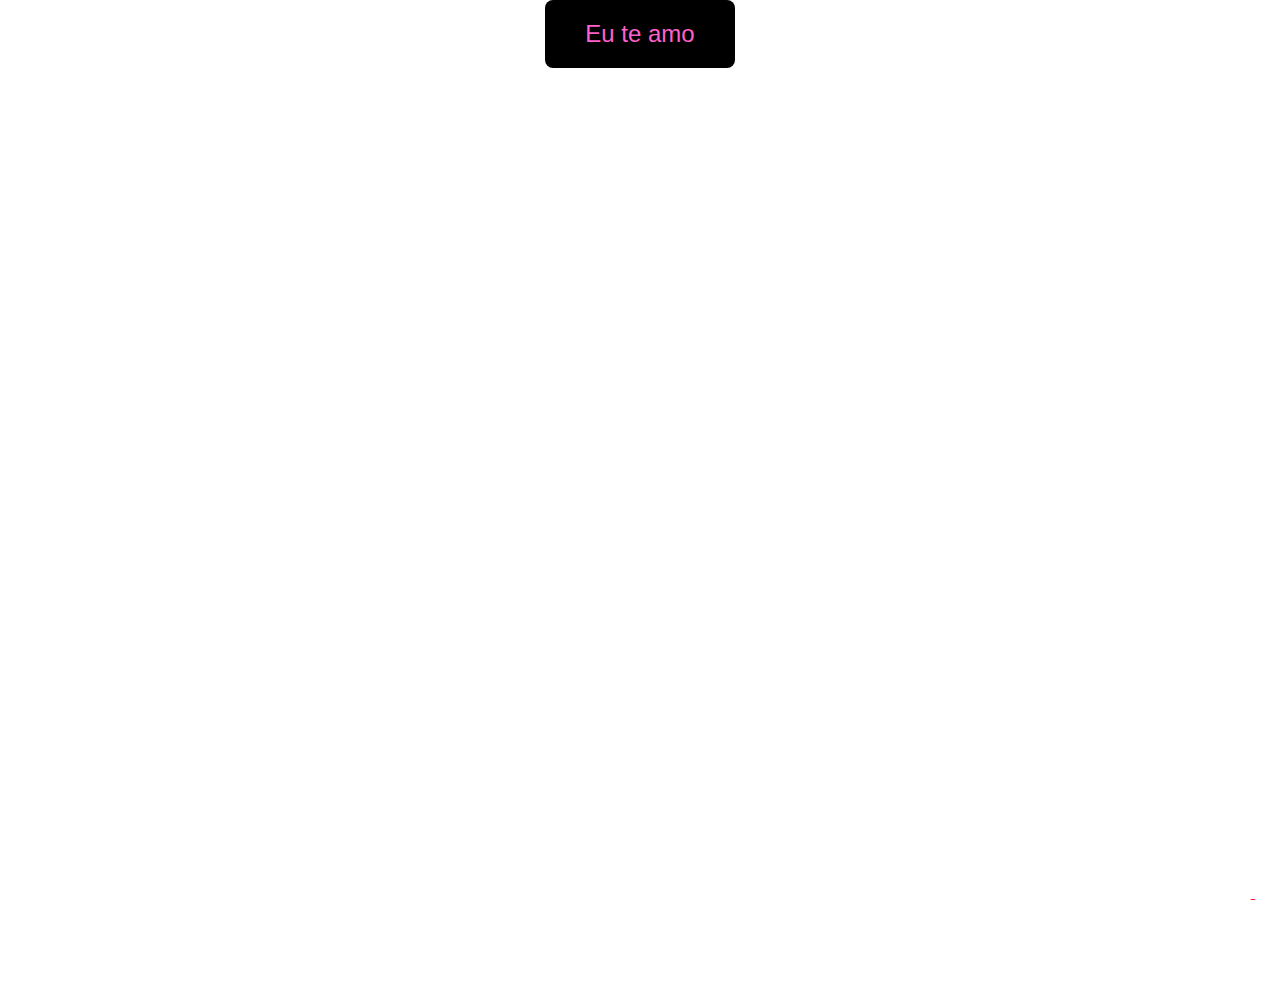
==== index.html @ c23c3f8b "avc" ====
<!DOCTYPE html>
<html lang="pt-br">
<head>
    <meta charset="UTF-8">
    <meta name="viewport" content="width=device-width, initial-scale=1.0">
    <title>Oioicoisa lindaa</title>
    <style>
        /* Esconde a imagem inicialmente */
        #image {
            display: none;
            width: auto; /* Largura automática */
            height: 50vh; /* A altura será 50% da altura da tela */
            object-fit: contain; /* Garante que a imagem se ajuste à altura sem distorcer */
            position: absolute;
            top: 50%;
            left: 50%;
            transform: translate(-50%, -50%); /* Centraliza a imagem */
        }
        body {
            font-family: Arial, sans-serif;
            text-align: center;
            padding: 50px;
        }

        button {
            padding: 20px 40px; /* Aumenta o tamanho do botão */
            font-size: 1.5rem; /* Aumenta o tamanho do texto do botão */
            cursor: pointer;
            margin-bottom: 20px; /* Espaço entre o botão e a imagem */
            background-color: #000000; /* Cor de fundo do botão */
            color: rgb(255, 97, 202); /* Cor do texto do botão */
            border: none; /* Remove bordas */
            border-radius: 8px; /* Arredonda os cantos do botão */
            transition: background-color 0.3s; /* Adiciona efeito de transição */
        }
    </style>
</head>
<body>

    <button id="showButton">Eu te amo</button>
    <img id="image" src="https://raw.githubusercontent.com/Blurayyl/Pelo-amor-de-deus-vai/bff3ff62658f4dfa296e5a083a5fe7a4713a3b3e/A.png" alt="Imagem">

    <script>
        // Adiciona um evento de clique ao botão
        document.getElementById('showButton').addEventListener('click', function() {
            var image = document.getElementById('image');
            image.style.display = 'block'; // Exibe a imagem ao clicar no botão
        });
     

    
        // Referência à imagem e ao botão
        const image = document.getElementById('image');
        const toggleButton = document.getElementById('toggleButton');

        // Alterna a visibilidade da imagem ao clicar no botão
        toggleButton.addEventListener('click', function() {
            if (image.style.display === '' || image.style.display === 'block') {
                image.style.display = 'none'; // Esconde a imagem
            } else {
                image.style.display = 'block'; // Mostra a imagem
            }
        });
    

    // Alterna a visibilidade da imagem ao clicar no botão
    toggleButton.addEventListener('click', function() {
        if (image.style.display === 'none') {
            image.style.display = 'block'; // Mostra a imagem
        } else {
            image.style.display = 'none'; // Esconde a imagem
        }
    });
</script>

</body>
</head>
</body>

<style>
    body, html {
        margin: 0;
        padding: 0;
        height: 100%;
        overflow: hidden;
        background-image: url('https://raw.githubusercontent.com/Blurayyl/Pelo-amor-de-deus-vai/45ffe14462565baa6cf09d66f04dcb7735d5ac31/0bd1cdaf288c156090cdb895e19de2db.jpg');
        background-size: cover; /* Garante que a imagem cubra toda a tela */
        background-position: center; /* Garante que a imagem esteja centralizada */
    }
</style>
</head>
<body>
<canvas id="fireworks"></canvas>

<script>
const canvas = document.getElementById("fireworks");
const ctx = canvas.getContext("2d");

// Ajuste do tamanho do canvas
function resizeCanvas() {
    canvas.width = window.innerWidth;
    canvas.height = window.innerHeight;
}

// Inicializa o tamanho do canvas
resizeCanvas();

// Atualiza o tamanho do canvas ao redimensionar a janela
window.addEventListener('resize', resizeCanvas);

// Função para gerar uma cor aleatória e vibrante
function getRandomColor() {
    const hue = Math.random() * 360;
    const saturation = 100;
    const lightness = 50;
    return `hsl(${hue}, ${saturation}%, ${lightness}%)`;
}

class Particle {
    constructor(x, y, color) {
        this.x = x;
        this.y = y;
        this.color = color;
        this.size = Math.random() * 3 + 1;
        this.speedX = Math.random() * 6 - 3;
        this.speedY = Math.random() * 6 - 3;
    }

    update() {
        this.x += this.speedX;
        this.y += this.speedY;
        this.speedY += 0.05; // Gravidade
    }

    draw() {
        ctx.beginPath();
        ctx.arc(this.x, this.y, this.size, 0, Math.PI * 2);
        ctx.fillStyle = this.color;
        ctx.fill();
    }
}

class Firework {
    constructor(x, y) {
        this.x = x;
        this.y = y;
        this.particles = [];
        this.exploded = false;
        this.launchSpeed = Math.random() * 2 + 5;
        this.color = getRandomColor(); // Cor vibrante para o fogo de artifício
    }

    launch() {
        if (!this.exploded) {
            this.y -= this.launchSpeed;
            if (this.y <= window.innerHeight / 2) {
                this.explode();
            }
        }
    }

    explode() {
        this.exploded = true;
        const numParticles = 100;
        for (let i = 0; i < numParticles; i++) {
            this.particles.push(new Particle(this.x, this.y, getRandomColor())); // Partículas com cores vibrantes
        }
    }

    update() {
        if (!this.exploded) {
            this.launch();
        }
        this.particles.forEach(particle => {
            particle.update();
        });
    }

    draw() {
        if (!this.exploded) {
            ctx.beginPath();
            ctx.arc(this.x, this.y, 5, 0, Math.PI * 2);
            ctx.fillStyle = this.color;
            ctx.fill();
        } else {
            this.particles.forEach(particle => {
                particle.draw();
            });
        }
    }
}

const fireworks = [];

function createFirework() {
    const firework = new Firework(Math.random() * canvas.width, canvas.height);
    fireworks.push(firework);
}

function animate() {
    ctx.clearRect(0, 0, canvas.width, canvas.height);
    fireworks.forEach(firework => {
        firework.update();
        firework.draw();
    });

    requestAnimationFrame(animate);
}

setInterval(createFirework, 500); // Criar um novo fogo de artifício a cada 500ms
animate();
</script>
</body>
</html>
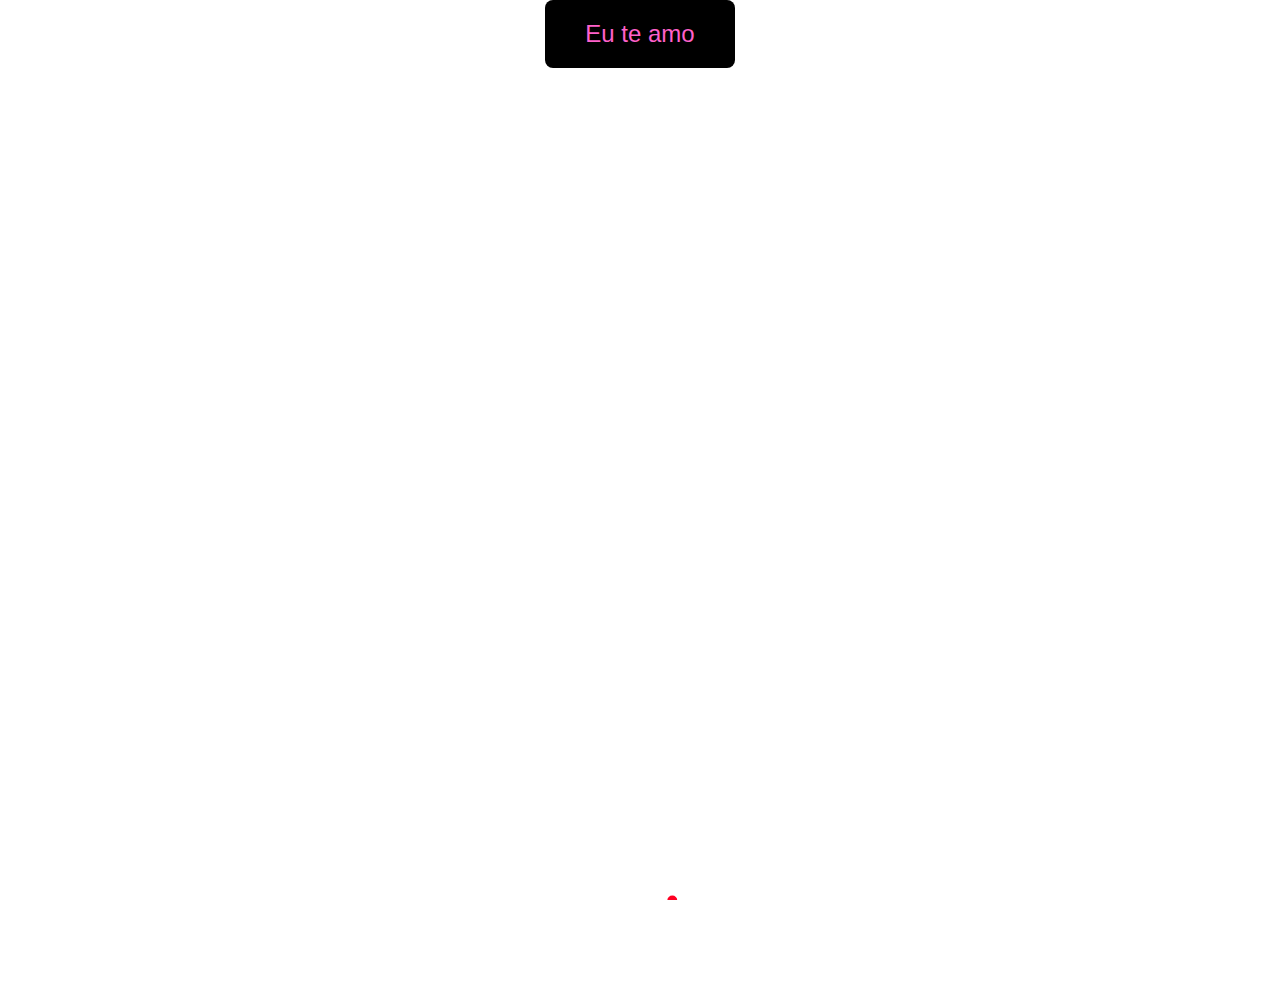
==== commit 270cbd1e: "kakakakka" ====
--- a/index.html
+++ b/index.html
@@ -63,14 +63,6 @@
         });
     
 
-    // Alterna a visibilidade da imagem ao clicar no botão
-    toggleButton.addEventListener('click', function() {
-        if (image.style.display === 'none') {
-            image.style.display = 'block'; // Mostra a imagem
-        } else {
-            image.style.display = 'none'; // Esconde a imagem
-        }
-    });
 </script>
 
 </body>
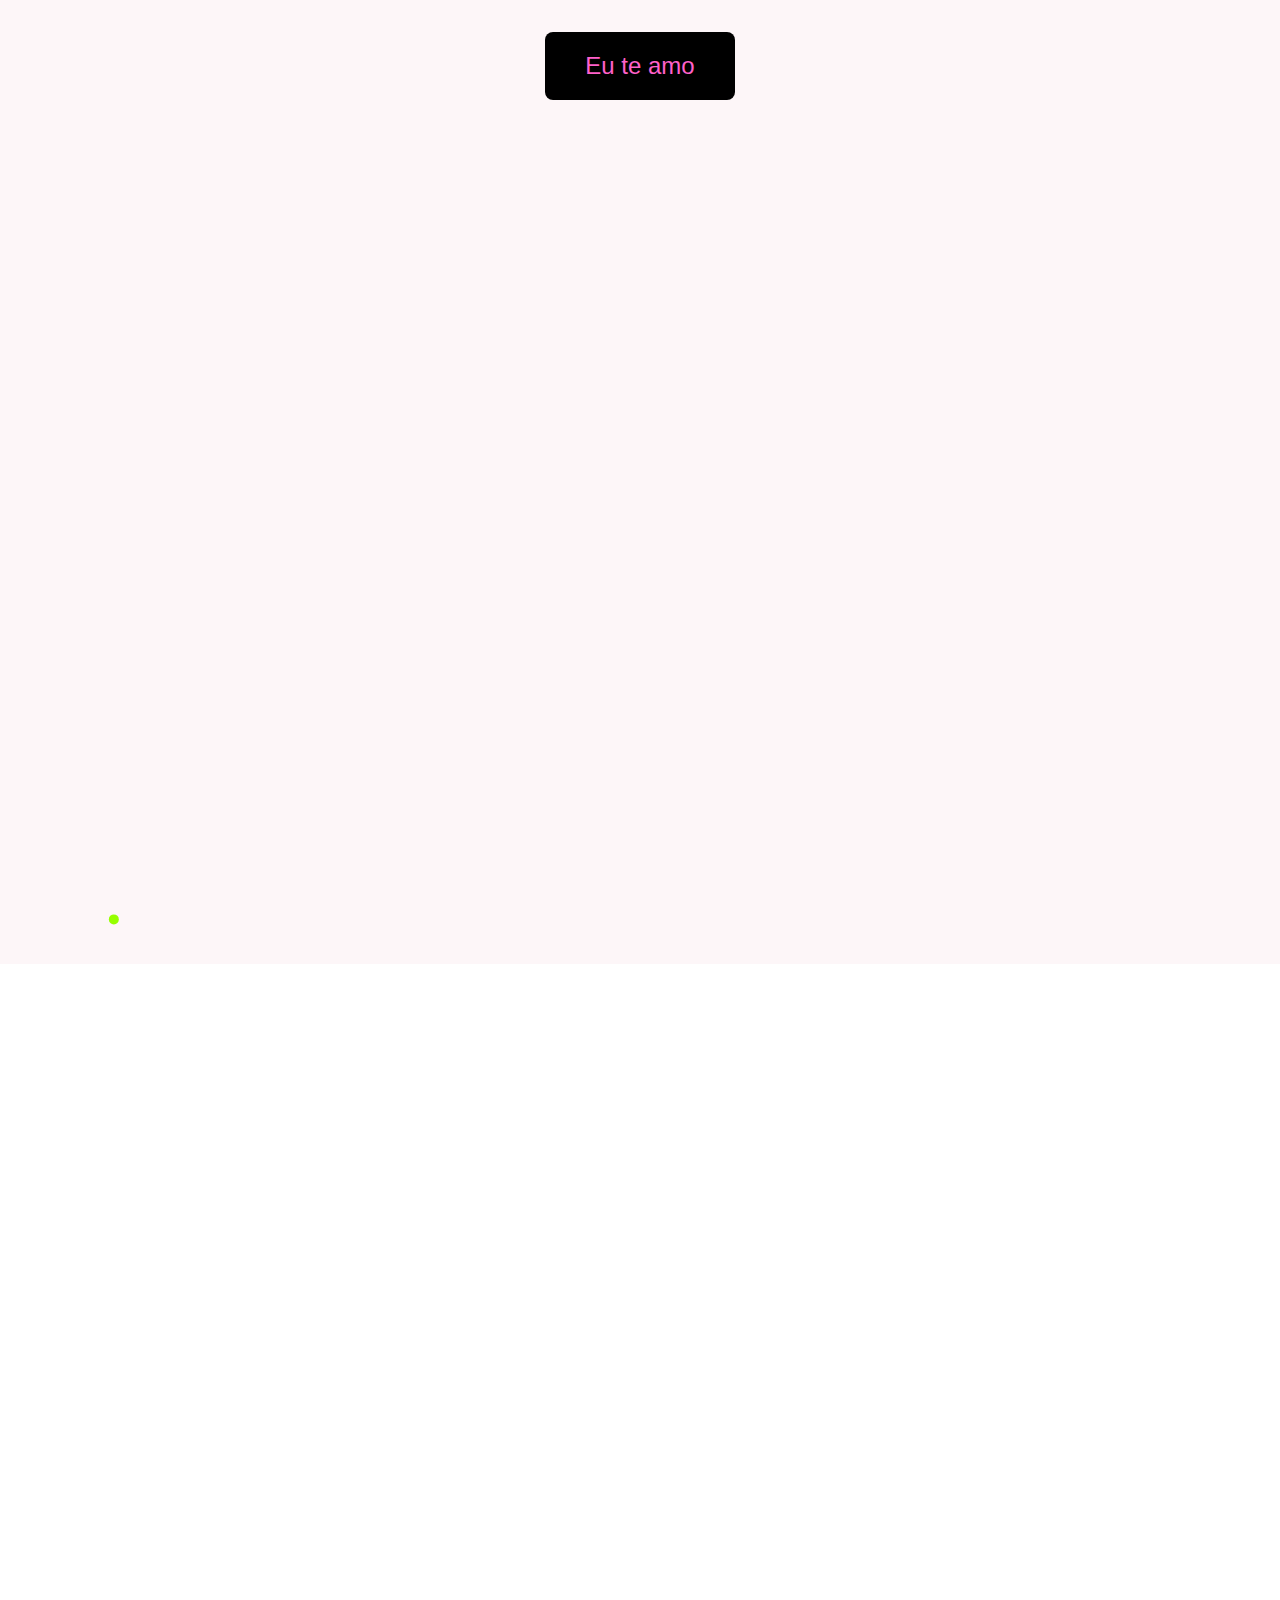
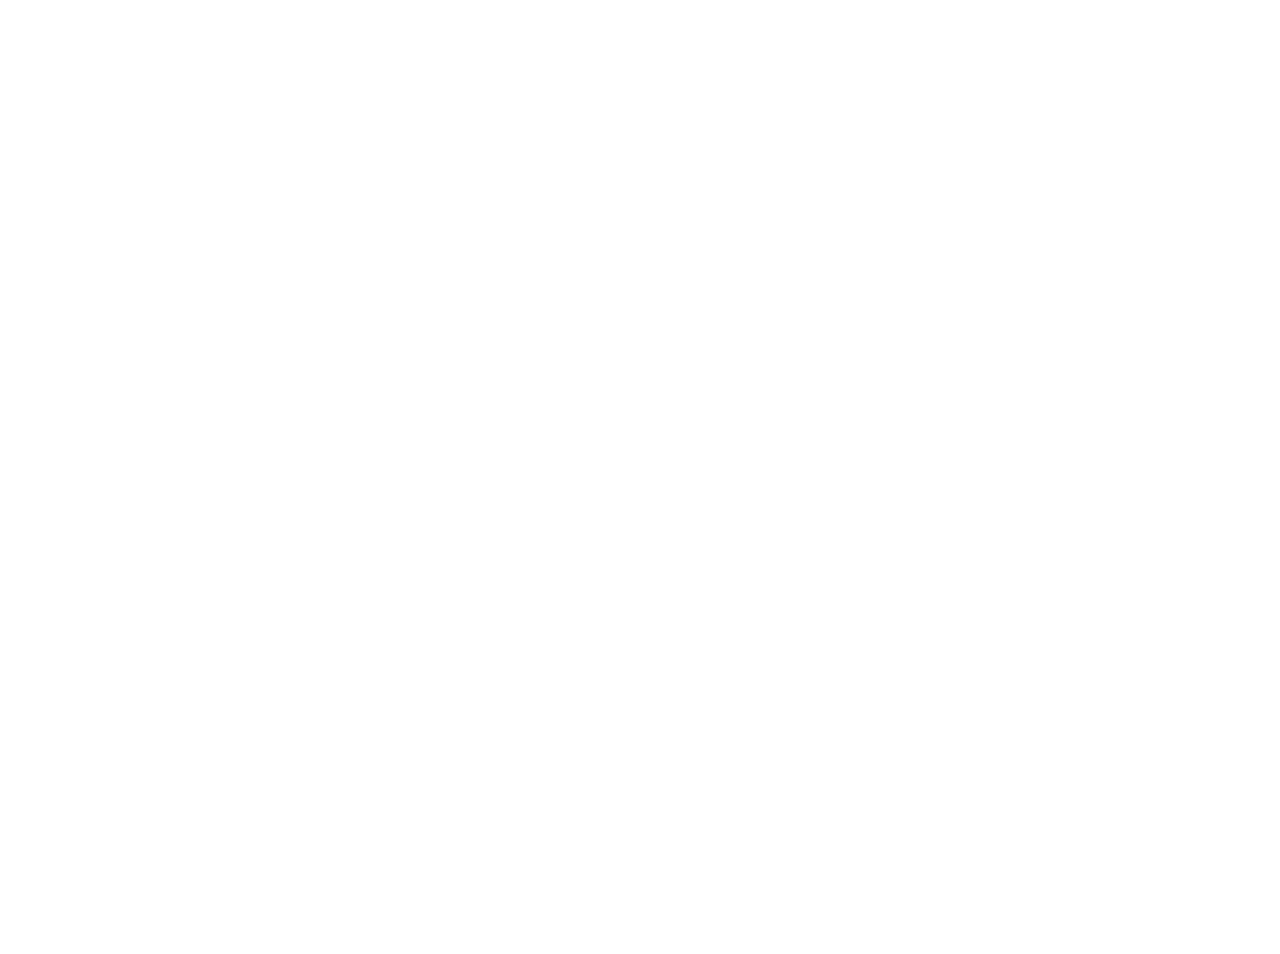
==== commit c5f36e6d: "Pela misericórdia" ====
--- a/index.html
+++ b/index.html
@@ -203,4 +203,78 @@
 animate();
 </script>
 </body>
+<link href="https://fonts.googleapis.com/css2?family=Poppins:wght@300;400;600&display=swap" rel="stylesheet">
+<style>
+    body {
+        font-family: 'Poppins', sans-serif;
+        background-color: #fdf6f8;
+        color: #444;
+        line-height: 1.8;
+        margin: 0;
+        padding: 2rem;
+    }
+    .carta-container {
+        max-width: 800px;
+        margin: auto;
+        background: #fff;
+        border-radius: 10px;
+        padding: 2rem;
+        box-shadow: 0 4px 10px rgba(0, 0, 0, 0.1);
+    }
+    h1 {
+        font-size: 2rem;
+        font-weight: 600;
+        color: #ff6b6b;
+        text-align: center;
+    }
+    p {
+        margin: 1rem 0;
+        font-size: 1rem;
+    }
+    .momentos {
+        font-style: italic;
+        color: #6a4c93;
+    }
+    .assinatura {
+        text-align: right;
+        margin-top: 2rem;
+        font-weight: 600;
+    }
+</style>
+</head>
+<body>
+<div class="carta-container">
+    <h1>Querido Princeso</h1>
+    <p>
+        Resolvi escrever esta carta porque sei lá é gayyy e tipo eu gosto de ser gaaaaaaaay com você ett eu listei alguns dos nossos momentos preferidos porque eu tenho certeza que tu vai ficar bem gaaaaaaaay com isso ett porquê não escreve-lá né. Ela é só para finalizar o nosso ano de 2024 com chave de ouro. Porque foi incrível!!!!
+    </p>
+    <p class="momentos">
+        Lembra do dia 25 de julho? Foi quando coloquei aparelho, você provavelmente não sabe ou até sabe, mas escolhi a cor azul-marinho porque o Cauã disse que ficaria legal e ainda assim, o que mais me marcou foi ter te mostrado e perceber que você realmente prestou atenção nisso. É um detalhe pequeno, mas que significa muito para mim.
+    </p>
+    <p>
+        Voltando um pouco no tempo, em 22 de junho, teve a festa junina da escola foi divertido dançar quadrilha com você, mas o melhor foi ver você conhecendo minha irmã... quem diria que, no futuro, ela seria sua cunhada? Tudo começou ali, como se fosse uma cena escrita para nós dois que coisa mais gay e viado véi misericórdia.
+    </p>
+    <p>
+        No dia 6 de agosto, preparei aquele marcador de páginas com o tema Star Wars para você, de verdade não esperava que você fosse reagir de forma tão fofa, mostrando para as meninas do grupo com tanto orgulho. Foi algo tão simples, mas me deixou feliz porque percebi como os pequenos gestos fazem diferença para você.
+    </p>
+    <p>
+        E dando mais um passo para o futuro como esquecer o dia 15 de setembro? Você me chamou para sair com sua mãe e uma amiga dela na Bienal, mas as coisas não saíram como planejado porém mesmo assim, o improviso foi perfeito, fomos ao Shopping Tatuapé, assistimos Deadpool, comemos algo gostoso, mas o que mais ficou na minha memória foi aquele momento na sacada, acima da icônica piscina de bolinhas de dinossauros. Você me pediu em namoro e... me deu uma aliança! Foi um dos momentos mais especiais da minha vida com certeza é algo que eu nunca vou esquecer.
+    </p>
+    <p>
+        Um pouco depois, tivemos aquele passeio ao Museu da Imagem e do Som para ver a exposição sobre Notre-Dame. Nem sei descrever o quanto aquilo foi lindo, nossa!! A catedral sempre foi algo que me fascina, e estar lá com você tornou tudo ainda mais sei lá gayyy, mágico, serelepe talvez e nossa as fotos que tiramos são, sem dúvida, algumas das minhas favoritas.
+    </p>
+    <p>
+        E no 4 de outubro, você veio à minha casa pela primeira vez e não foi qualquer dia – era o meu aniversário! Só de você estar lá comigo já foi incrível, mas o melhor de tudo foi como minha mãe te adorou. Cara naquele dia, eu tive certeza de que você faz parte da minha vida de um jeito muito especial e tu não faz ideia seu típico.
+    </p>
+    <p>
+        Já em 14 de novembro, fomos juntos para aquela aldeia indígena foi uma experiência maluca porque não sabemos se foi bom ou não porém sabemos que foi 8 e 80, porem o que mais ficou marcado foi como você me ajudou durante a trilha de lama. Graças a você, não caí nenhuma vez! E depois, quando voltamos, você dormiu na minha casa pela primeira vez foi tão gaaaaaaaaaaaaaaaaaaaaaaaaaaaaaaaaaaaaaaay!!!!
+    </p>
+    <p>
+        Cada um desses momentos é uma peça do nosso quebra-cabeça, e eu amo cada uma delas. Obrigada por estar ao meu lado e tornar todos os dias tão especiais eu te amo mais do que consigo colocar em palavras.
+    </p>
+    <p class="assinatura">
+        Com todo o meu carinho, <br>Rayray!!
+    </p>
+</div>
+</body>
 </html>
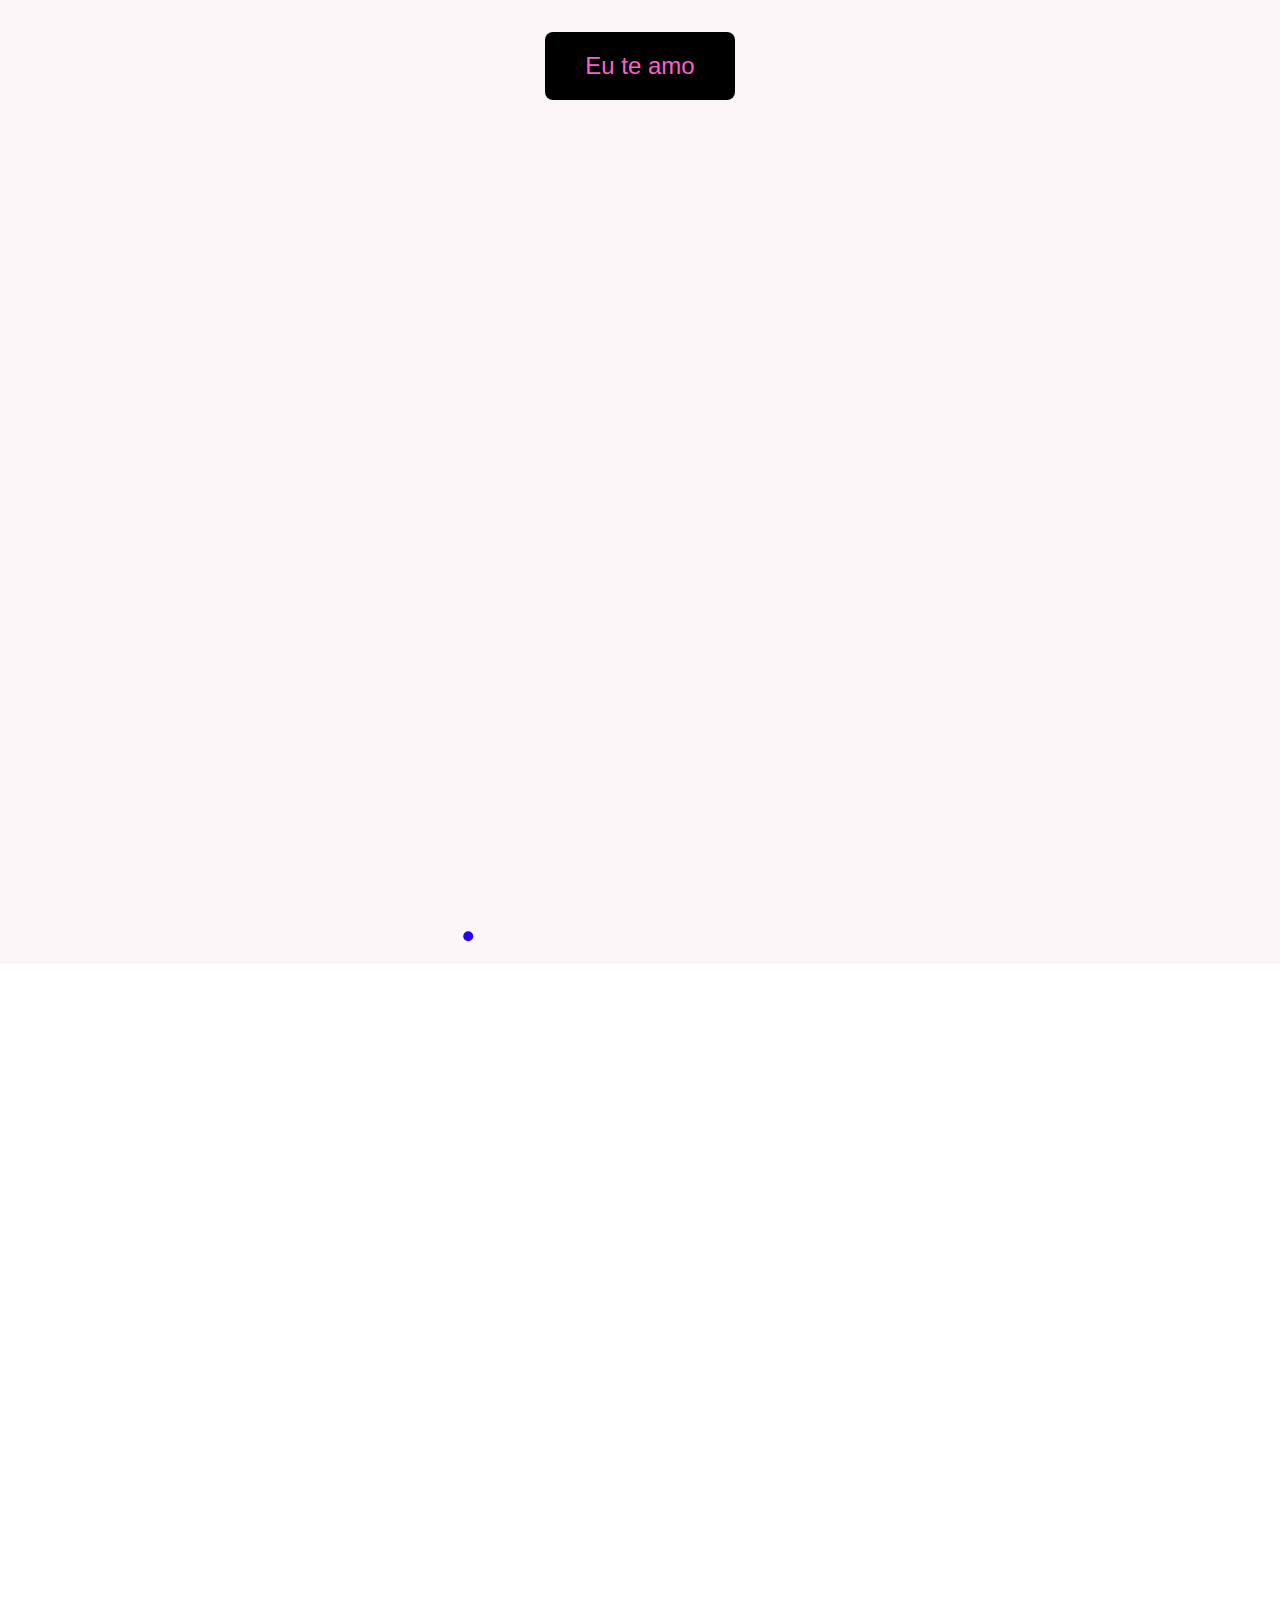
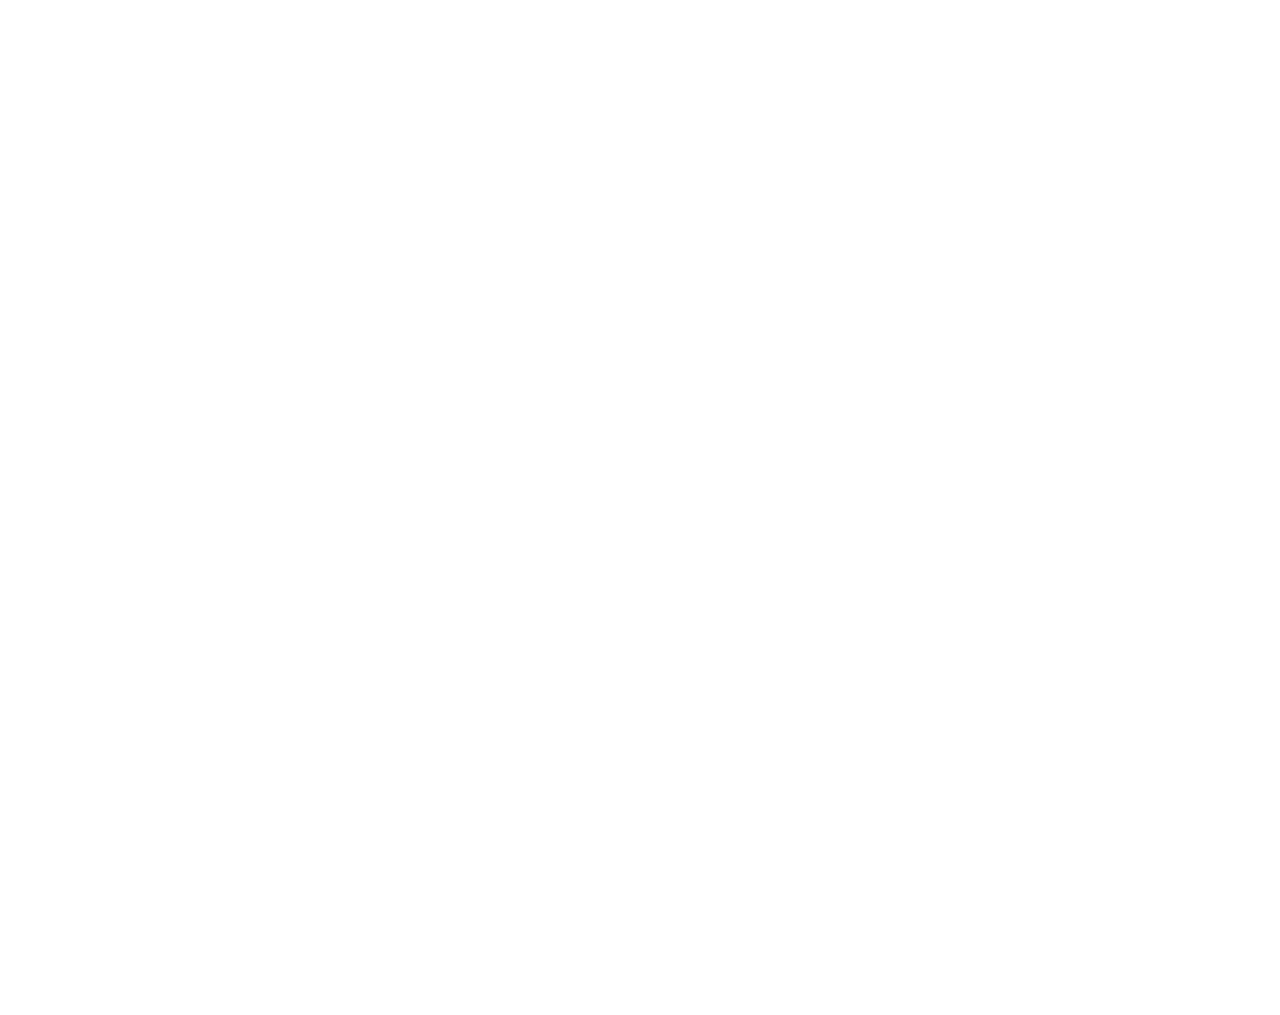
==== commit f5d7bfb1: "conclusivo heinnnnnnnnnn" ====
--- a/index.html
+++ b/index.html
@@ -242,39 +242,90 @@
     }
 </style>
 </head>
+<link href="https://fonts.googleapis.com/css2?family=Poppins:wght@300;400;600&display=swap" rel="stylesheet">
+    <style>
+        body {
+            font-family: 'Poppins', sans-serif;
+            background-color: #fdf6f8;
+            color: #444;
+            line-height: 1.8;
+            margin: 0;
+            padding: 2rem;
+        }
+        .carta-container {
+            max-width: 800px;
+            margin: auto;
+            background: #fff;
+            border-radius: 10px;
+            padding: 2rem;
+            box-shadow: 0 4px 10px rgba(0, 0, 0, 0.1);
+        }
+        h1 {
+            font-size: 2rem;
+            font-weight: 600;
+            color: #ff6b6b;
+            text-align: center;
+        }
+        p {
+            margin: 1rem 0;
+            font-size: 1rem;
+        }
+        .momentos {
+            font-style: italic;
+            color: #6a4c93;
+        }
+        .assinatura {
+            text-align: right;
+            margin-top: 2rem;
+            font-weight: 600;
+        }
+        .imagem {
+            text-align: center;
+            margin-bottom: 2rem;
+        }
+        .imagem img {
+            max-width: 100%;
+            height: auto;
+            border-radius: 10px;
+        }
+    </style>
+</head>
 <body>
-<div class="carta-container">
-    <h1>Querido Princeso</h1>
-    <p>
-        Resolvi escrever esta carta porque sei lá é gayyy e tipo eu gosto de ser gaaaaaaaay com você ett eu listei alguns dos nossos momentos preferidos porque eu tenho certeza que tu vai ficar bem gaaaaaaaay com isso ett porquê não escreve-lá né. Ela é só para finalizar o nosso ano de 2024 com chave de ouro. Porque foi incrível!!!!
-    </p>
-    <p class="momentos">
-        Lembra do dia 25 de julho? Foi quando coloquei aparelho, você provavelmente não sabe ou até sabe, mas escolhi a cor azul-marinho porque o Cauã disse que ficaria legal e ainda assim, o que mais me marcou foi ter te mostrado e perceber que você realmente prestou atenção nisso. É um detalhe pequeno, mas que significa muito para mim.
-    </p>
-    <p>
-        Voltando um pouco no tempo, em 22 de junho, teve a festa junina da escola foi divertido dançar quadrilha com você, mas o melhor foi ver você conhecendo minha irmã... quem diria que, no futuro, ela seria sua cunhada? Tudo começou ali, como se fosse uma cena escrita para nós dois que coisa mais gay e viado véi misericórdia.
-    </p>
-    <p>
-        No dia 6 de agosto, preparei aquele marcador de páginas com o tema Star Wars para você, de verdade não esperava que você fosse reagir de forma tão fofa, mostrando para as meninas do grupo com tanto orgulho. Foi algo tão simples, mas me deixou feliz porque percebi como os pequenos gestos fazem diferença para você.
-    </p>
-    <p>
-        E dando mais um passo para o futuro como esquecer o dia 15 de setembro? Você me chamou para sair com sua mãe e uma amiga dela na Bienal, mas as coisas não saíram como planejado porém mesmo assim, o improviso foi perfeito, fomos ao Shopping Tatuapé, assistimos Deadpool, comemos algo gostoso, mas o que mais ficou na minha memória foi aquele momento na sacada, acima da icônica piscina de bolinhas de dinossauros. Você me pediu em namoro e... me deu uma aliança! Foi um dos momentos mais especiais da minha vida com certeza é algo que eu nunca vou esquecer.
-    </p>
-    <p>
-        Um pouco depois, tivemos aquele passeio ao Museu da Imagem e do Som para ver a exposição sobre Notre-Dame. Nem sei descrever o quanto aquilo foi lindo, nossa!! A catedral sempre foi algo que me fascina, e estar lá com você tornou tudo ainda mais sei lá gayyy, mágico, serelepe talvez e nossa as fotos que tiramos são, sem dúvida, algumas das minhas favoritas.
-    </p>
-    <p>
-        E no 4 de outubro, você veio à minha casa pela primeira vez e não foi qualquer dia – era o meu aniversário! Só de você estar lá comigo já foi incrível, mas o melhor de tudo foi como minha mãe te adorou. Cara naquele dia, eu tive certeza de que você faz parte da minha vida de um jeito muito especial e tu não faz ideia seu típico.
-    </p>
-    <p>
-        Já em 14 de novembro, fomos juntos para aquela aldeia indígena foi uma experiência maluca porque não sabemos se foi bom ou não porém sabemos que foi 8 e 80, porem o que mais ficou marcado foi como você me ajudou durante a trilha de lama. Graças a você, não caí nenhuma vez! E depois, quando voltamos, você dormiu na minha casa pela primeira vez foi tão gaaaaaaaaaaaaaaaaaaaaaaaaaaaaaaaaaaaaaaay!!!!
-    </p>
-    <p>
-        Cada um desses momentos é uma peça do nosso quebra-cabeça, e eu amo cada uma delas. Obrigada por estar ao meu lado e tornar todos os dias tão especiais eu te amo mais do que consigo colocar em palavras.
-    </p>
-    <p class="assinatura">
-        Com todo o meu carinho, <br>Rayray!!
-    </p>
-</div>
+    <div class="imagem">
+        <img src="sua-imagem-aqui.jpg" alt="Imagem ilustrativa">
+    </div>
+    <div class="carta-container">
+        <h1>Querido Princeso</h1>
+        <p>
+            Resolvi escrever esta carta porque sei lá é gayyy e tipo eu gosto de ser gaaaaaaaay com você ett eu listei alguns dos nossos momentos preferidos porque eu tenho certeza que tu vai ficar bem gaaaaaaaay com isso ett porquê não escreve-lá né. Ela é só para finalizar o nosso ano de 2024 com chave de ouro. Porque foi incrível!!!!
+        </p>
+        <p class="momentos">
+            Lembra do dia 25 de julho? Foi quando coloquei aparelho, você provavelmente não sabe ou até sabe, mas escolhi a cor azul-marinho porque o Cauã disse que ficaria legal e ainda assim, o que mais me marcou foi ter te mostrado e perceber que você realmente prestou atenção nisso. É um detalhe pequeno, mas que significa muito para mim.
+        </p>
+        <p>
+            Voltando um pouco no tempo, em 22 de junho, teve a festa junina da escola foi divertido dançar quadrilha com você, mas o melhor foi ver você conhecendo minha irmã... quem diria que, no futuro, ela seria sua cunhada? Tudo começou ali, como se fosse uma cena escrita para nós dois que coisa mais gay e viado véi misericórdia.
+        </p>
+        <p>
+            No dia 6 de agosto, preparei aquele marcador de páginas com o tema Star Wars para você, de verdade não esperava que você fosse reagir de forma tão fofa, mostrando para as meninas do grupo com tanto orgulho. Foi algo tão simples, mas me deixou feliz porque percebi como os pequenos gestos fazem diferença para você.
+        </p>
+        <p>
+            E dando mais um passo para o futuro como esquecer o dia 15 de setembro? Você me chamou para sair com sua mãe e uma amiga dela na Bienal, mas as coisas não saíram como planejado porém mesmo assim, o improviso foi perfeito, fomos ao Shopping Tatuapé, assistimos Deadpool, comemos algo gostoso, mas o que mais ficou na minha memória foi aquele momento na sacada, acima da icônica piscina de bolinhas de dinossauros. Você me pediu em namoro e... me deu uma aliança! Foi um dos momentos mais especiais da minha vida com certeza é algo que eu nunca vou esquecer.
+        </p>
+        <p>
+            Um pouco depois, tivemos aquele passeio ao Museu da Imagem e do Som para ver a exposição sobre Notre-Dame. Nem sei descrever o quanto aquilo foi lindo, nossa!! A catedral sempre foi algo que me fascina, e estar lá com você tornou tudo ainda mais sei lá gayyy, mágico, serelepe talvez e nossa as fotos que tiramos são, sem dúvida, algumas das minhas favoritas.
+        </p>
+        <p>
+            E no 4 de outubro, você veio à minha casa pela primeira vez e não foi qualquer dia – era o meu aniversário! Só de você estar lá comigo já foi incrível, mas o melhor de tudo foi como minha mãe te adorou. Cara naquele dia, eu tive certeza de que você faz parte da minha vida de um jeito muito especial e tu não faz ideia seu típico.
+        </p>
+        <p>
+            Já em 14 de novembro, fomos juntos para aquela aldeia indígena foi uma experiência maluca porque não sabemos se foi bom ou não porém sabemos que foi 8 e 80, porem o que mais ficou marcado foi como você me ajudou durante a trilha de lama. Graças a você, não caí nenhuma vez! E depois, quando voltamos, você dormiu na minha casa pela primeira vez foi tão gaaaaaaaaaaaaaaaaaaaaaaaaaaaaaaaaaaaaaaay!!!!
+        </p>
+        <p>
+            Cada um desses momentos é uma peça do nosso quebra-cabeça, e eu amo cada uma delas. Obrigada por estar ao meu lado e tornar todos os dias tão especiais eu te amo mais do que consigo colocar em palavras.
+        </p>
+        <p class="assinatura">
+            Com todo o meu carinho, <br>Rayray!!
+        </p>
+    </div>
 </body>
 </html>
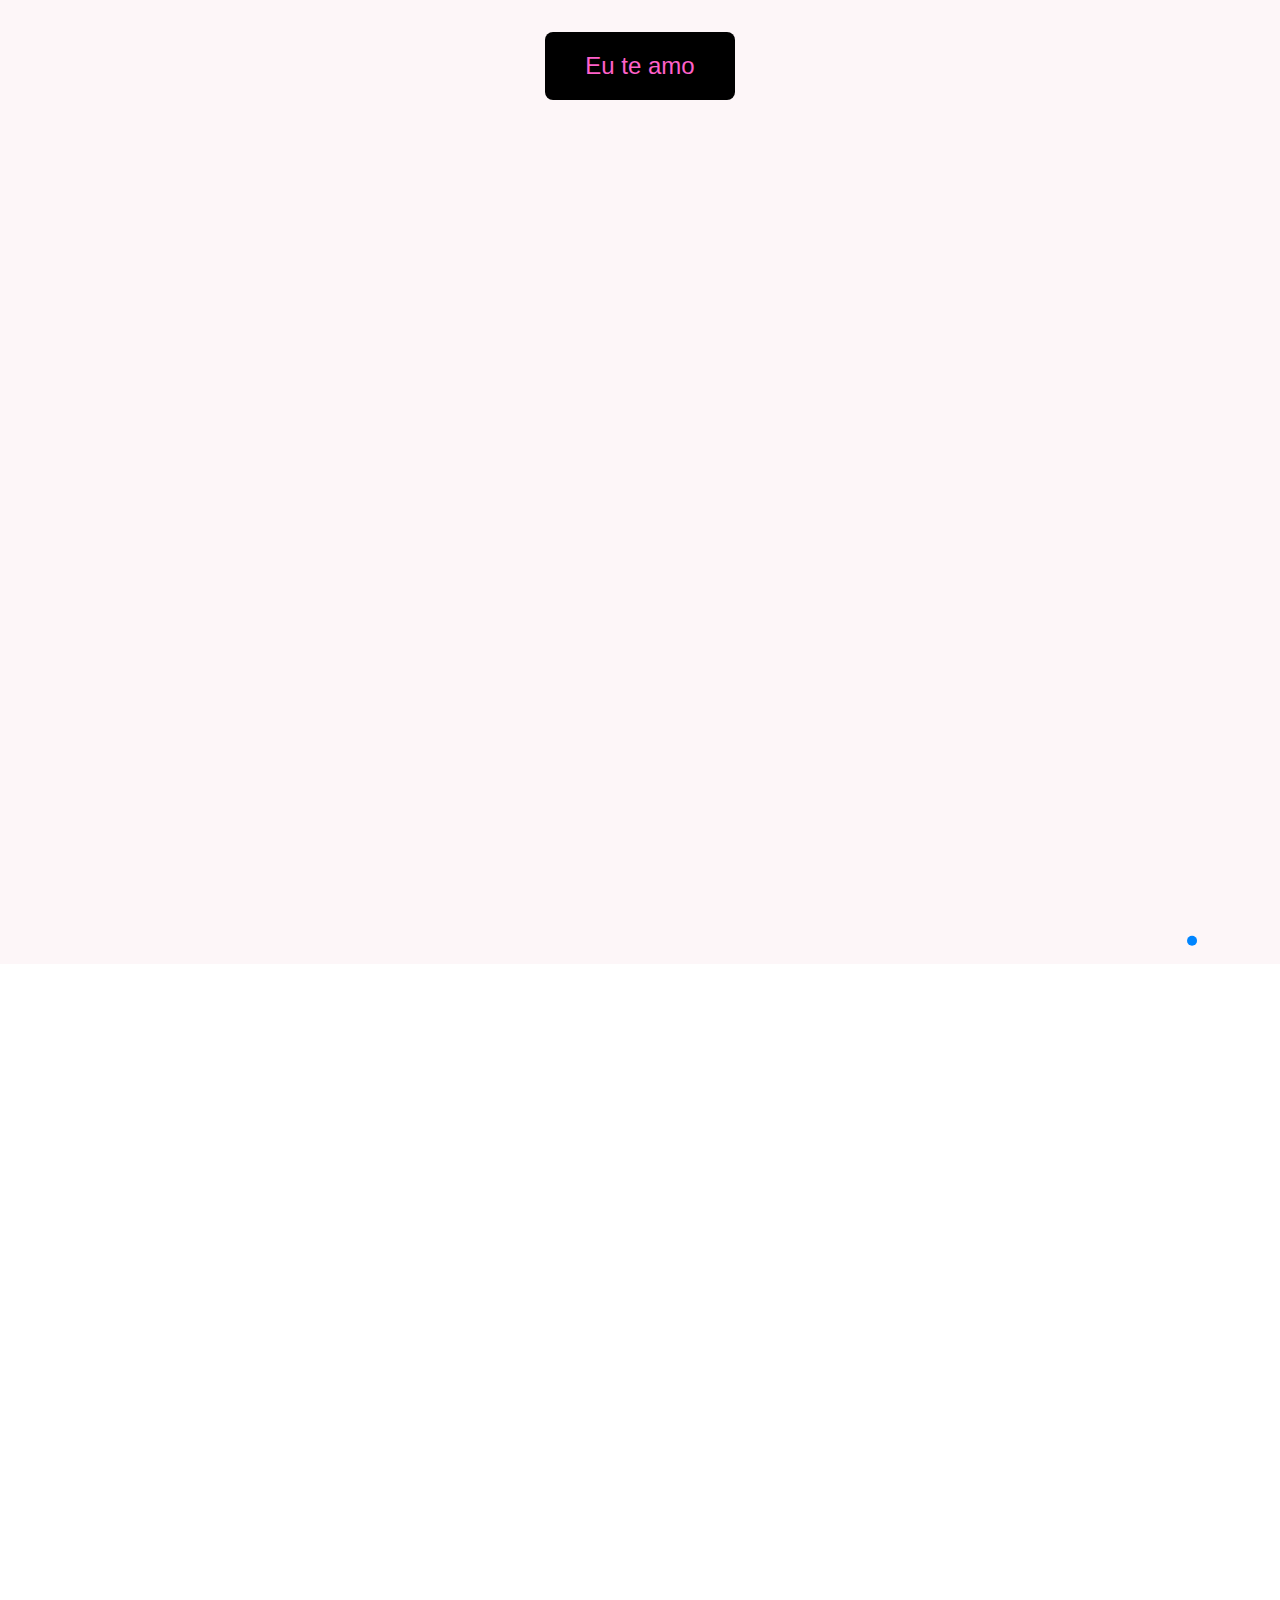
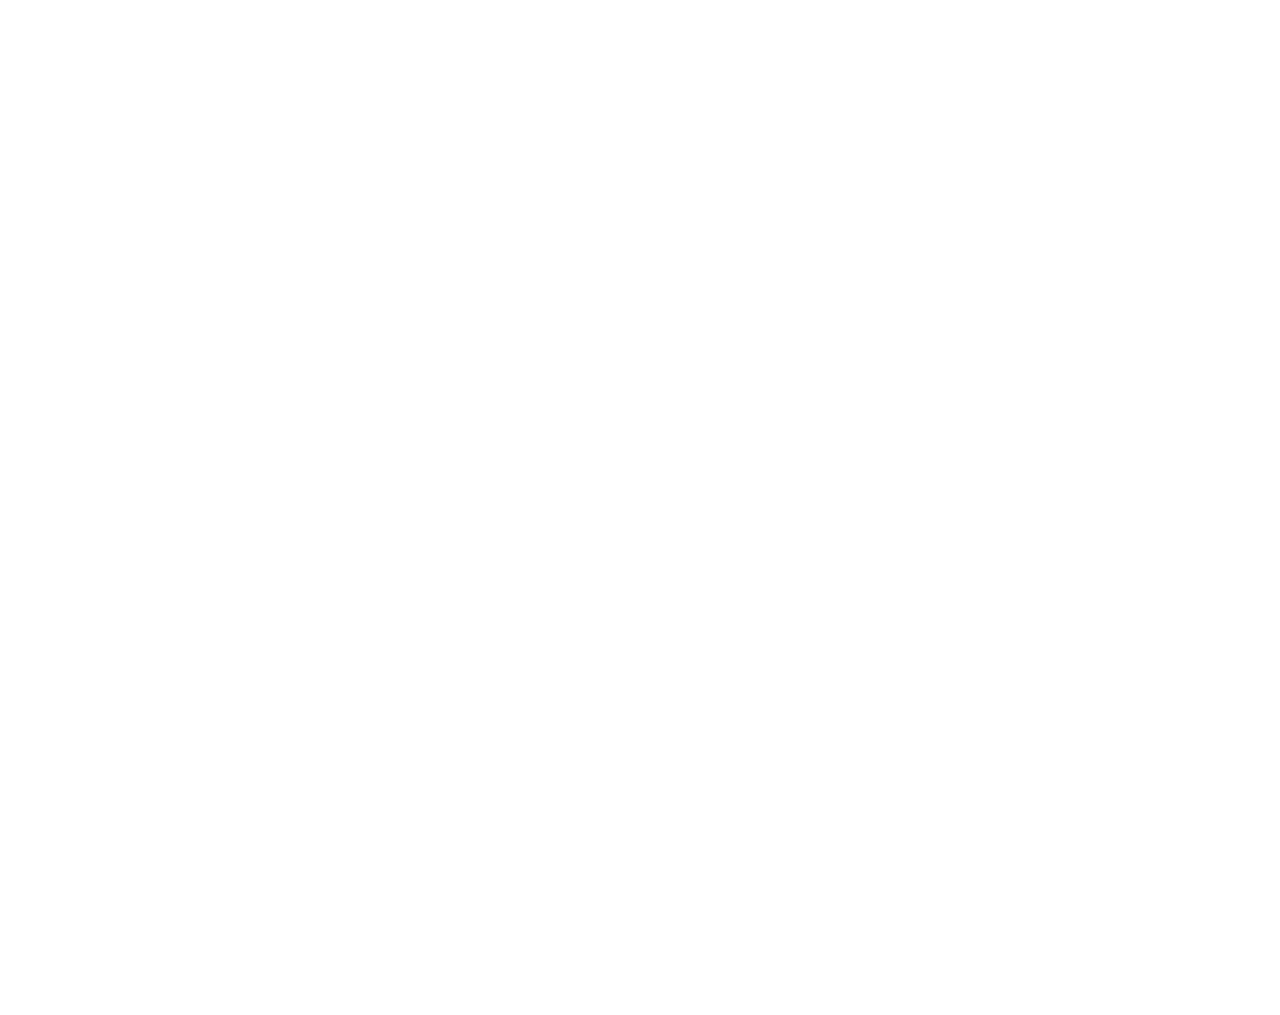
==== commit f2acede7: "miakialjsjsjsbfh" ====
--- a/index.html
+++ b/index.html
@@ -290,9 +290,58 @@
         }
     </style>
 </head>
+<link href="https://fonts.googleapis.com/css2?family=Poppins:wght@300;400;600&display=swap" rel="stylesheet">
+    <style>
+        body {
+            font-family: 'Poppins', sans-serif;
+            background-color: #fdf6f8;
+            color: #444;
+            line-height: 1.8;
+            margin: 0;
+            padding: 2rem;
+        }
+        .carta-container {
+            max-width: 800px;
+            margin: auto;
+            background: #fff;
+            border-radius: 10px;
+            padding: 2rem;
+            box-shadow: 0 4px 10px rgba(0, 0, 0, 0.1);
+        }
+        h1 {
+            font-size: 2rem;
+            font-weight: 600;
+            color: #ff6b6b;
+            text-align: center;
+        }
+        p {
+            margin: 1rem 0;
+            font-size: 1rem;
+        }
+        .momentos {
+            font-style: italic;
+            color: #6a4c93;
+        }
+        .assinatura {
+            text-align: right;
+            margin-top: 2rem;
+            font-weight: 600;
+        }
+        .imagem {
+            text-align: center;
+            margin-bottom: 2rem;
+        }
+        .imagem img {
+            max-width: 100%;
+            height: auto;
+            border-radius: 10px;
+        }
+    </style>
+</head>
 <body>
     <div class="imagem">
-        <img src="sua-imagem-aqui.jpg" alt="Imagem ilustrativa">
+        <!-- Use uma imagem local ou online para testar -->
+        <img src="https://via.placeholder.com/800x400" alt="Imagem ilustrativa">
     </div>
     <div class="carta-container">
         <h1>Querido Princeso</h1>
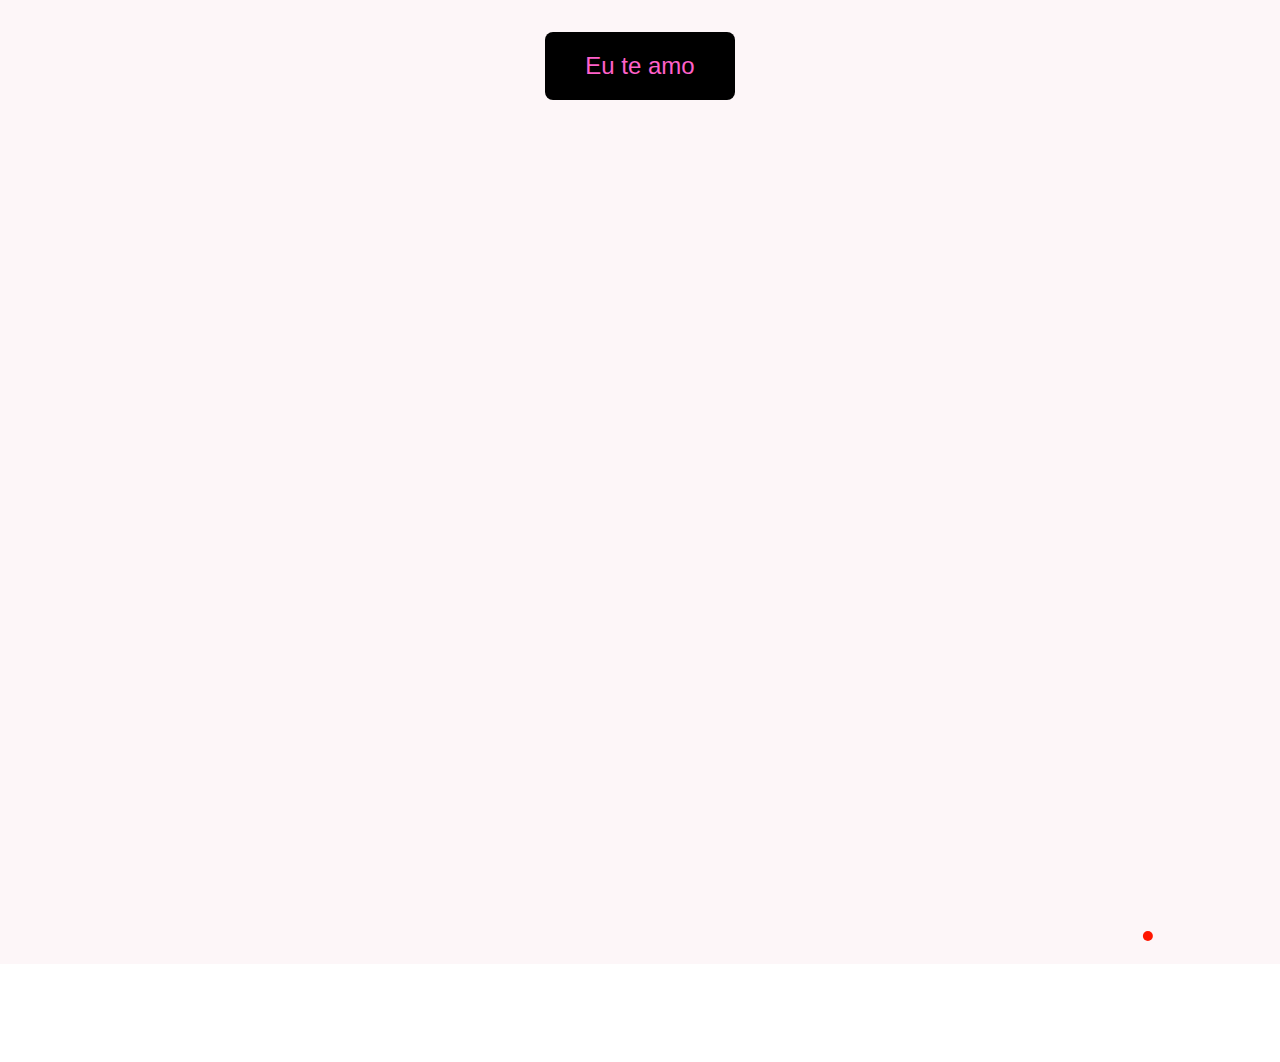
==== commit a5c23d28: "hehehehehehhe" ====
--- a/index.html
+++ b/index.html
@@ -338,43 +338,5 @@
         }
     </style>
 </head>
-<body>
-    <div class="imagem">
-        <!-- Use uma imagem local ou online para testar -->
-        <img src="https://via.placeholder.com/800x400" alt="Imagem ilustrativa">
-    </div>
-    <div class="carta-container">
-        <h1>Querido Princeso</h1>
-        <p>
-            Resolvi escrever esta carta porque sei lá é gayyy e tipo eu gosto de ser gaaaaaaaay com você ett eu listei alguns dos nossos momentos preferidos porque eu tenho certeza que tu vai ficar bem gaaaaaaaay com isso ett porquê não escreve-lá né. Ela é só para finalizar o nosso ano de 2024 com chave de ouro. Porque foi incrível!!!!
-        </p>
-        <p class="momentos">
-            Lembra do dia 25 de julho? Foi quando coloquei aparelho, você provavelmente não sabe ou até sabe, mas escolhi a cor azul-marinho porque o Cauã disse que ficaria legal e ainda assim, o que mais me marcou foi ter te mostrado e perceber que você realmente prestou atenção nisso. É um detalhe pequeno, mas que significa muito para mim.
-        </p>
-        <p>
-            Voltando um pouco no tempo, em 22 de junho, teve a festa junina da escola foi divertido dançar quadrilha com você, mas o melhor foi ver você conhecendo minha irmã... quem diria que, no futuro, ela seria sua cunhada? Tudo começou ali, como se fosse uma cena escrita para nós dois que coisa mais gay e viado véi misericórdia.
-        </p>
-        <p>
-            No dia 6 de agosto, preparei aquele marcador de páginas com o tema Star Wars para você, de verdade não esperava que você fosse reagir de forma tão fofa, mostrando para as meninas do grupo com tanto orgulho. Foi algo tão simples, mas me deixou feliz porque percebi como os pequenos gestos fazem diferença para você.
-        </p>
-        <p>
-            E dando mais um passo para o futuro como esquecer o dia 15 de setembro? Você me chamou para sair com sua mãe e uma amiga dela na Bienal, mas as coisas não saíram como planejado porém mesmo assim, o improviso foi perfeito, fomos ao Shopping Tatuapé, assistimos Deadpool, comemos algo gostoso, mas o que mais ficou na minha memória foi aquele momento na sacada, acima da icônica piscina de bolinhas de dinossauros. Você me pediu em namoro e... me deu uma aliança! Foi um dos momentos mais especiais da minha vida com certeza é algo que eu nunca vou esquecer.
-        </p>
-        <p>
-            Um pouco depois, tivemos aquele passeio ao Museu da Imagem e do Som para ver a exposição sobre Notre-Dame. Nem sei descrever o quanto aquilo foi lindo, nossa!! A catedral sempre foi algo que me fascina, e estar lá com você tornou tudo ainda mais sei lá gayyy, mágico, serelepe talvez e nossa as fotos que tiramos são, sem dúvida, algumas das minhas favoritas.
-        </p>
-        <p>
-            E no 4 de outubro, você veio à minha casa pela primeira vez e não foi qualquer dia – era o meu aniversário! Só de você estar lá comigo já foi incrível, mas o melhor de tudo foi como minha mãe te adorou. Cara naquele dia, eu tive certeza de que você faz parte da minha vida de um jeito muito especial e tu não faz ideia seu típico.
-        </p>
-        <p>
-            Já em 14 de novembro, fomos juntos para aquela aldeia indígena foi uma experiência maluca porque não sabemos se foi bom ou não porém sabemos que foi 8 e 80, porem o que mais ficou marcado foi como você me ajudou durante a trilha de lama. Graças a você, não caí nenhuma vez! E depois, quando voltamos, você dormiu na minha casa pela primeira vez foi tão gaaaaaaaaaaaaaaaaaaaaaaaaaaaaaaaaaaaaaaay!!!!
-        </p>
-        <p>
-            Cada um desses momentos é uma peça do nosso quebra-cabeça, e eu amo cada uma delas. Obrigada por estar ao meu lado e tornar todos os dias tão especiais eu te amo mais do que consigo colocar em palavras.
-        </p>
-        <p class="assinatura">
-            Com todo o meu carinho, <br>Rayray!!
-        </p>
-    </div>
-</body>
+
 </html>
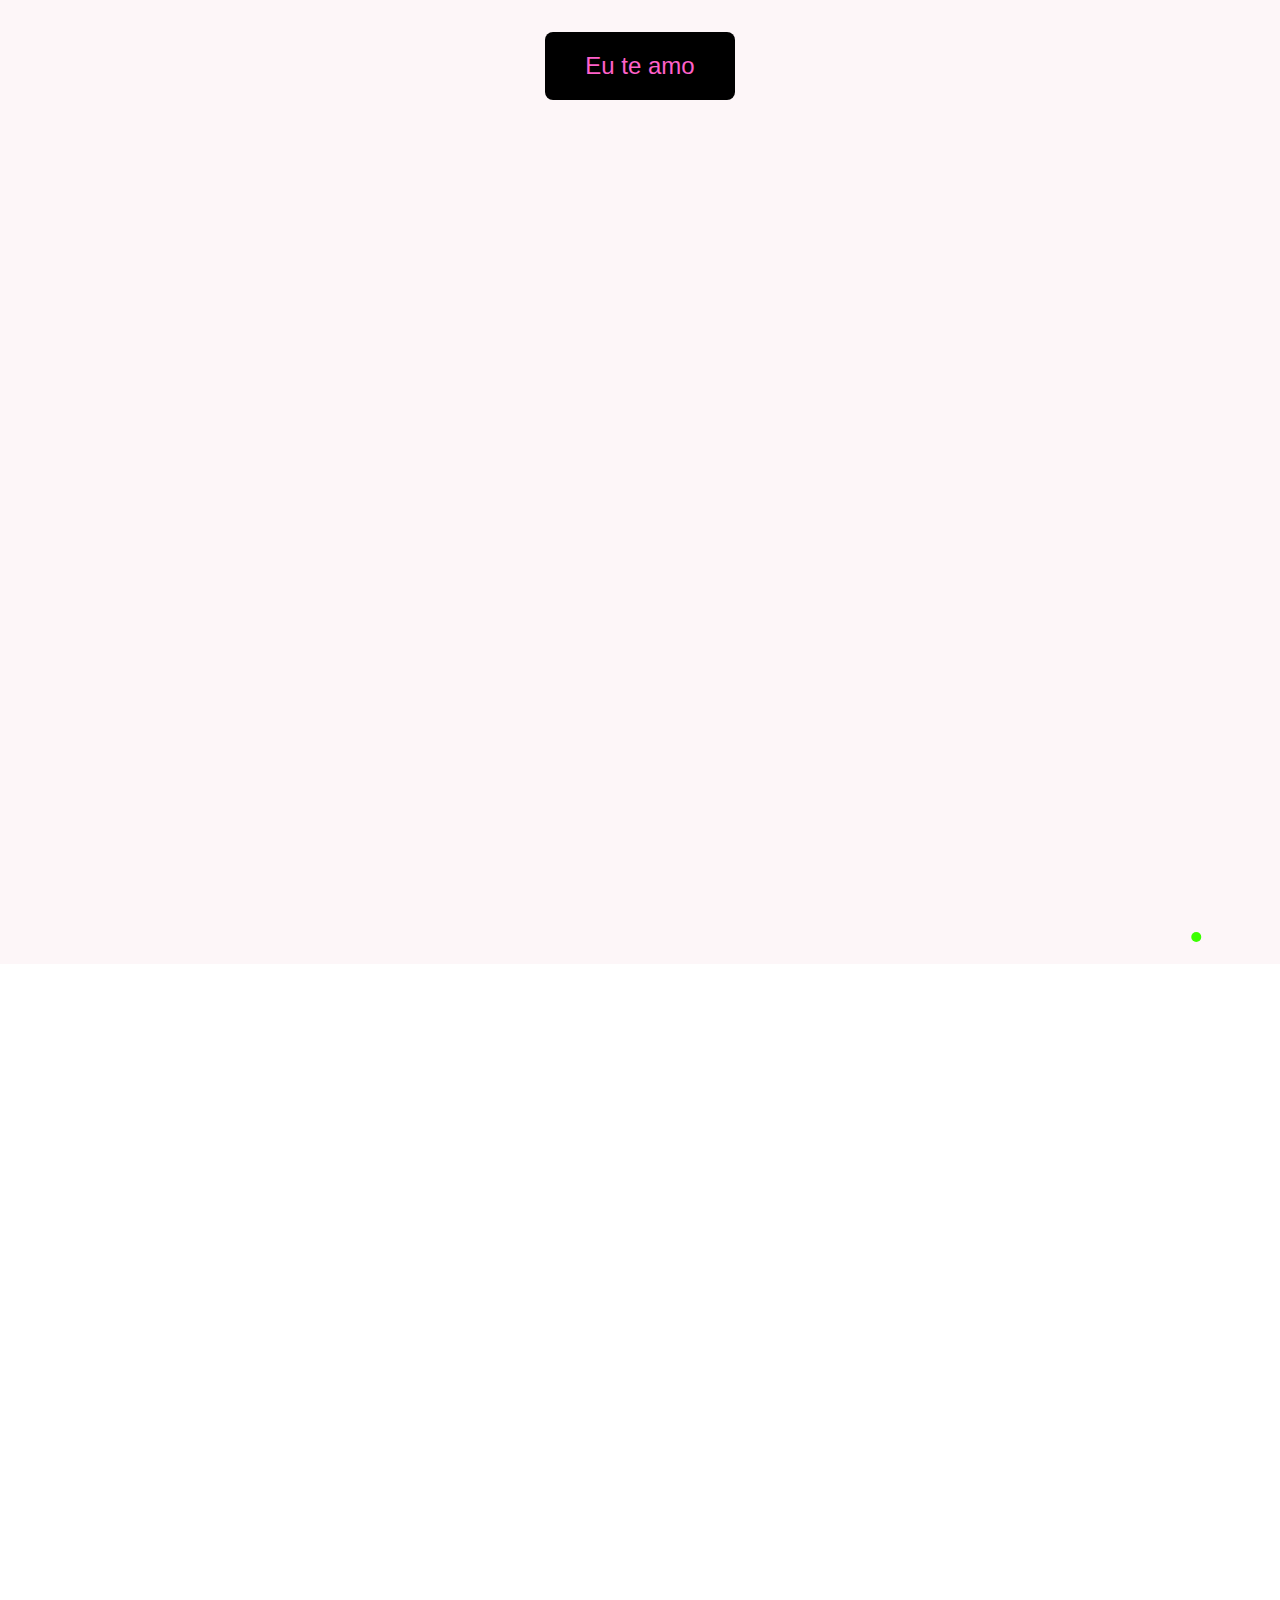
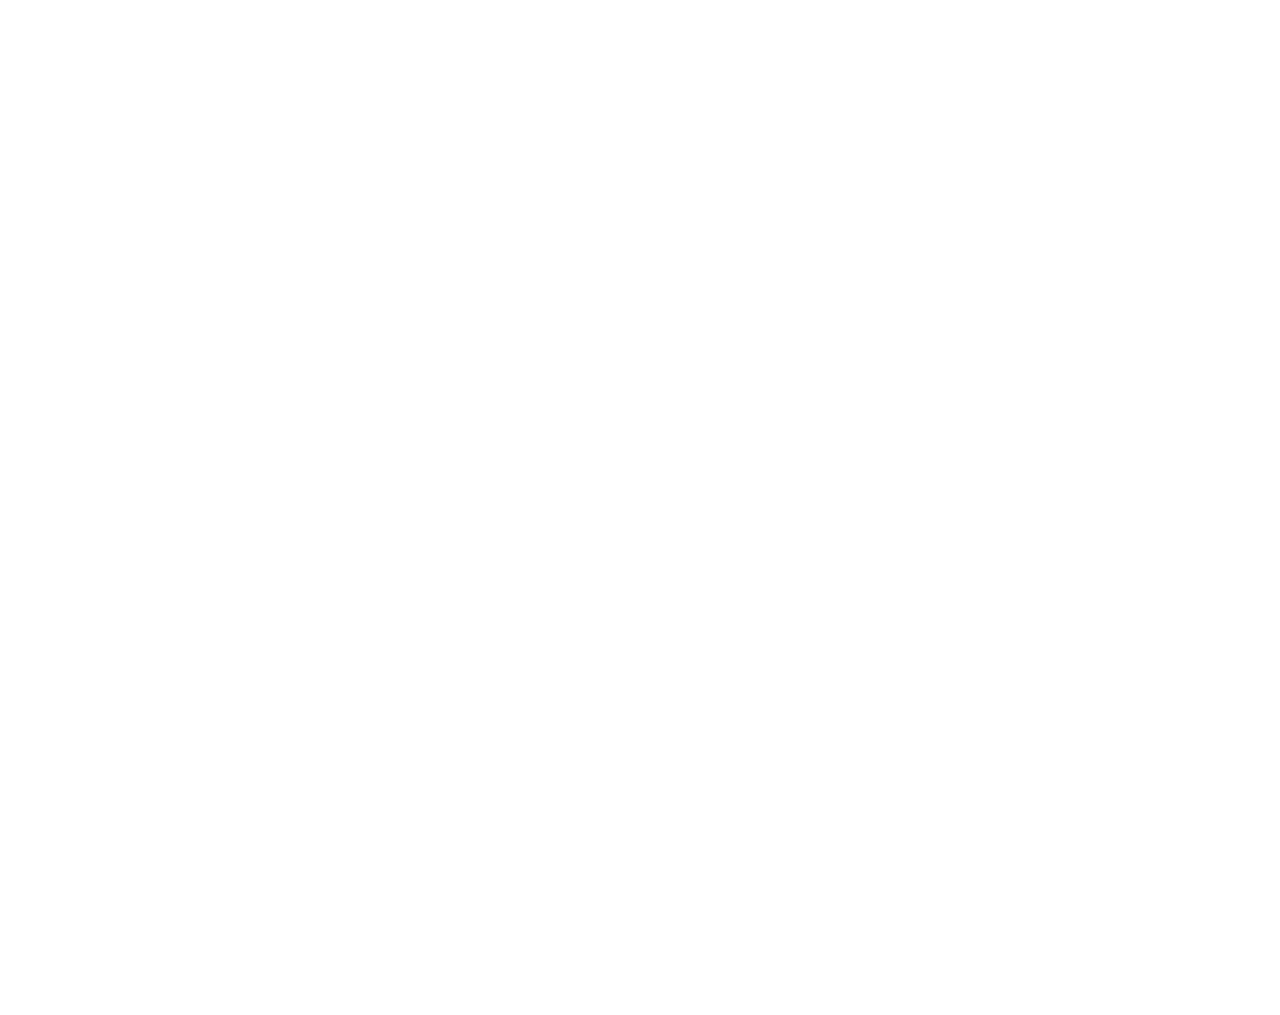
==== commit 67f9f894: "aaaaaaaaaaaaa" ====
--- a/index.html
+++ b/index.html
@@ -338,5 +338,100 @@
         }
     </style>
 </head>
-
 </html>
+
+
+
+<html lang="pt-BR">
+<head>
+    <meta charset="UTF-8">
+    <meta name="viewport" content="width=device-width, initial-scale=1.0">
+    <title>Carta para o Princeso</title>
+    <link href="https://fonts.googleapis.com/css2?family=Poppins:wght@300;400;600&display=swap" rel="stylesheet">
+    <style>
+        body {
+            font-family: 'Poppins', sans-serif;
+            background-color: #fdf6f8;
+            color: #444;
+            line-height: 1.8;
+            margin: 0;
+            padding: 2rem;
+        }
+        .carta-container {
+            max-width: 800px;
+            margin: auto;
+            background: #fff;
+            border-radius: 10px;
+            padding: 2rem;
+            box-shadow: 0 4px 10px rgba(0, 0, 0, 0.1);
+        }
+        h1 {
+            font-size: 2rem;
+            font-weight: 600;
+            color: #ff6b6b;
+            text-align: center;
+        }
+        p {
+            margin: 1rem 0;
+            font-size: 1rem;
+        }
+        .momentos {
+            font-style: italic;
+            color: #6a4c93;
+        }
+        .assinatura {
+            text-align: right;
+            margin-top: 2rem;
+            font-weight: 600;
+        }
+        .imagem {
+            text-align: center;
+            margin-bottom: 2rem;
+        }
+        .imagem img {
+            max-width: 100%;
+            height: auto;
+            border-radius: 10px;
+        }
+    </style>
+</head>
+<body>
+    <div class="imagem">
+        <!-- Use uma imagem local ou online para testar -->
+        <img src="https://via.placeholder.com/800x400" alt="Imagem ilustrativa">
+    </div>
+    <div class="carta-container">
+        <h1>Querido Princeso</h1>
+        <p>
+            Resolvi escrever esta carta porque sei lá é gayyy e tipo eu gosto de ser gaaaaaaaay com você ett eu listei alguns dos nossos momentos preferidos porque eu tenho certeza que tu vai ficar bem gaaaaaaaay com isso ett porquê não escreve-lá né. Ela é só para finalizar o nosso ano de 2024 com chave de ouro. Porque foi incrível!!!!
+        </p>
+        <p class="momentos">
+            Lembra do dia 25 de julho? Foi quando coloquei aparelho, você provavelmente não sabe ou até sabe, mas escolhi a cor azul-marinho porque o Cauã disse que ficaria legal e ainda assim, o que mais me marcou foi ter te mostrado e perceber que você realmente prestou atenção nisso. É um detalhe pequeno, mas que significa muito para mim.
+        </p>
+        <p>
+            Voltando um pouco no tempo, em 22 de junho, teve a festa junina da escola foi divertido dançar quadrilha com você, mas o melhor foi ver você conhecendo minha irmã... quem diria que, no futuro, ela seria sua cunhada? Tudo começou ali, como se fosse uma cena escrita para nós dois que coisa mais gay e viado véi misericórdia.
+        </p>
+        <p>
+            No dia 6 de agosto, preparei aquele marcador de páginas com o tema Star Wars para você, de verdade não esperava que você fosse reagir de forma tão fofa, mostrando para as meninas do grupo com tanto orgulho. Foi algo tão simples, mas me deixou feliz porque percebi como os pequenos gestos fazem diferença para você.
+        </p>
+        <p>
+            E dando mais um passo para o futuro como esquecer o dia 15 de setembro? Você me chamou para sair com sua mãe e uma amiga dela na Bienal, mas as coisas não saíram como planejado porém mesmo assim, o improviso foi perfeito, fomos ao Shopping Tatuapé, assistimos Deadpool, comemos algo gostoso, mas o que mais ficou na minha memória foi aquele momento na sacada, acima da icônica piscina de bolinhas de dinossauros. Você me pediu em namoro e... me deu uma aliança! Foi um dos momentos mais especiais da minha vida com certeza é algo que eu nunca vou esquecer.
+        </p>
+        <p>
+            Um pouco depois, tivemos aquele passeio ao Museu da Imagem e do Som para ver a exposição sobre Notre-Dame. Nem sei descrever o quanto aquilo foi lindo, nossa!! A catedral sempre foi algo que me fascina, e estar lá com você tornou tudo ainda mais sei lá gayyy, mágico, serelepe talvez e nossa as fotos que tiramos são, sem dúvida, algumas das minhas favoritas.
+        </p>
+        <p>
+            E no 4 de outubro, você veio à minha casa pela primeira vez e não foi qualquer dia – era o meu aniversário! Só de você estar lá comigo já foi incrível, mas o melhor de tudo foi como minha mãe te adorou. Cara naquele dia, eu tive certeza de que você faz parte da minha vida de um jeito muito especial e tu não faz ideia seu típico.
+        </p>
+        <p>
+            Já em 14 de novembro, fomos juntos para aquela aldeia indígena foi uma experiência maluca porque não sabemos se foi bom ou não porém sabemos que foi 8 e 80, porem o que mais ficou marcado foi como você me ajudou durante a trilha de lama. Graças a você, não caí nenhuma vez! E depois, quando voltamos, você dormiu na minha casa pela primeira vez foi tão gaaaaaaaaaaaaaaaaaaaaaaaaaaaaaaaaaaaaaaay!!!!
+        </p>
+        <p>
+            Cada um desses momentos é uma peça do nosso quebra-cabeça, e eu amo cada uma delas. Obrigada por estar ao meu lado e tornar todos os dias tão especiais eu te amo mais do que consigo colocar em palavras.
+        </p>
+        <p class="assinatura">
+            Com todo o meu carinho, <br>Rayray!!
+        </p>
+    </div>
+</body>
+</html>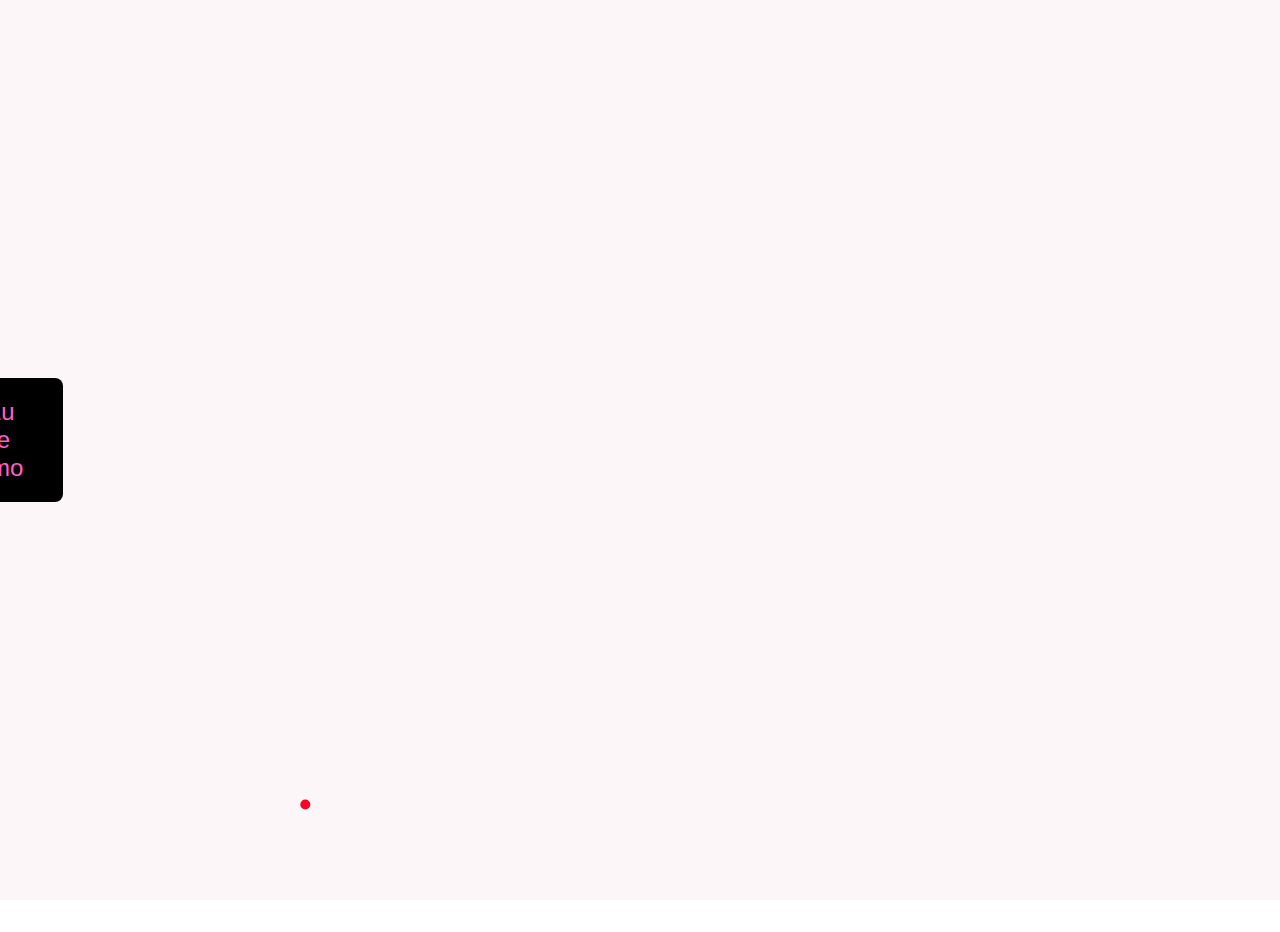
==== commit 2b5fd374: "kakakaksocorre" ====
--- a/index.html
+++ b/index.html
@@ -338,100 +338,24 @@
         }
     </style>
 </head>
-</html>
-
-
-
-<html lang="pt-BR">
+
+
+
+
 <head>
     <meta charset="UTF-8">
     <meta name="viewport" content="width=device-width, initial-scale=1.0">
-    <title>Carta para o Princeso</title>
-    <link href="https://fonts.googleapis.com/css2?family=Poppins:wght@300;400;600&display=swap" rel="stylesheet">
-    <style>
-        body {
-            font-family: 'Poppins', sans-serif;
-            background-color: #fdf6f8;
-            color: #444;
-            line-height: 1.8;
-            margin: 0;
-            padding: 2rem;
-        }
-        .carta-container {
-            max-width: 800px;
-            margin: auto;
-            background: #fff;
-            border-radius: 10px;
-            padding: 2rem;
-            box-shadow: 0 4px 10px rgba(0, 0, 0, 0.1);
-        }
-        h1 {
-            font-size: 2rem;
-            font-weight: 600;
-            color: #ff6b6b;
-            text-align: center;
-        }
-        p {
-            margin: 1rem 0;
-            font-size: 1rem;
-        }
-        .momentos {
-            font-style: italic;
-            color: #6a4c93;
-        }
-        .assinatura {
-            text-align: right;
-            margin-top: 2rem;
-            font-weight: 600;
-        }
-        .imagem {
-            text-align: center;
-            margin-bottom: 2rem;
-        }
-        .imagem img {
-            max-width: 100%;
-            height: auto;
-            border-radius: 10px;
-        }
-    </style>
+    <title>Imagem sobre fundo com carta</title>
+    <link rel="stylesheet" href="styles.css">
 </head>
 <body>
-    <div class="imagem">
-        <!-- Use uma imagem local ou online para testar -->
-        <img src="https://via.placeholder.com/800x400" alt="Imagem ilustrativa">
-    </div>
-    <div class="carta-container">
-        <h1>Querido Princeso</h1>
-        <p>
-            Resolvi escrever esta carta porque sei lá é gayyy e tipo eu gosto de ser gaaaaaaaay com você ett eu listei alguns dos nossos momentos preferidos porque eu tenho certeza que tu vai ficar bem gaaaaaaaay com isso ett porquê não escreve-lá né. Ela é só para finalizar o nosso ano de 2024 com chave de ouro. Porque foi incrível!!!!
-        </p>
-        <p class="momentos">
-            Lembra do dia 25 de julho? Foi quando coloquei aparelho, você provavelmente não sabe ou até sabe, mas escolhi a cor azul-marinho porque o Cauã disse que ficaria legal e ainda assim, o que mais me marcou foi ter te mostrado e perceber que você realmente prestou atenção nisso. É um detalhe pequeno, mas que significa muito para mim.
-        </p>
-        <p>
-            Voltando um pouco no tempo, em 22 de junho, teve a festa junina da escola foi divertido dançar quadrilha com você, mas o melhor foi ver você conhecendo minha irmã... quem diria que, no futuro, ela seria sua cunhada? Tudo começou ali, como se fosse uma cena escrita para nós dois que coisa mais gay e viado véi misericórdia.
-        </p>
-        <p>
-            No dia 6 de agosto, preparei aquele marcador de páginas com o tema Star Wars para você, de verdade não esperava que você fosse reagir de forma tão fofa, mostrando para as meninas do grupo com tanto orgulho. Foi algo tão simples, mas me deixou feliz porque percebi como os pequenos gestos fazem diferença para você.
-        </p>
-        <p>
-            E dando mais um passo para o futuro como esquecer o dia 15 de setembro? Você me chamou para sair com sua mãe e uma amiga dela na Bienal, mas as coisas não saíram como planejado porém mesmo assim, o improviso foi perfeito, fomos ao Shopping Tatuapé, assistimos Deadpool, comemos algo gostoso, mas o que mais ficou na minha memória foi aquele momento na sacada, acima da icônica piscina de bolinhas de dinossauros. Você me pediu em namoro e... me deu uma aliança! Foi um dos momentos mais especiais da minha vida com certeza é algo que eu nunca vou esquecer.
-        </p>
-        <p>
-            Um pouco depois, tivemos aquele passeio ao Museu da Imagem e do Som para ver a exposição sobre Notre-Dame. Nem sei descrever o quanto aquilo foi lindo, nossa!! A catedral sempre foi algo que me fascina, e estar lá com você tornou tudo ainda mais sei lá gayyy, mágico, serelepe talvez e nossa as fotos que tiramos são, sem dúvida, algumas das minhas favoritas.
-        </p>
-        <p>
-            E no 4 de outubro, você veio à minha casa pela primeira vez e não foi qualquer dia – era o meu aniversário! Só de você estar lá comigo já foi incrível, mas o melhor de tudo foi como minha mãe te adorou. Cara naquele dia, eu tive certeza de que você faz parte da minha vida de um jeito muito especial e tu não faz ideia seu típico.
-        </p>
-        <p>
-            Já em 14 de novembro, fomos juntos para aquela aldeia indígena foi uma experiência maluca porque não sabemos se foi bom ou não porém sabemos que foi 8 e 80, porem o que mais ficou marcado foi como você me ajudou durante a trilha de lama. Graças a você, não caí nenhuma vez! E depois, quando voltamos, você dormiu na minha casa pela primeira vez foi tão gaaaaaaaaaaaaaaaaaaaaaaaaaaaaaaaaaaaaaaay!!!!
-        </p>
-        <p>
-            Cada um desses momentos é uma peça do nosso quebra-cabeça, e eu amo cada uma delas. Obrigada por estar ao meu lado e tornar todos os dias tão especiais eu te amo mais do que consigo colocar em palavras.
-        </p>
-        <p class="assinatura">
-            Com todo o meu carinho, <br>Rayray!!
-        </p>
+    <div class="container">
+        <div class="background-image"></div>
+        <div class="card">
+            <!-- Usando iframe para carregar o arquivo HTML -->
+            <iframe src="file:///C:/Users/raiss/OneDrive/Documentos/carta.html" frameborder="0" class="card-iframe"></iframe>
+        </div>
     </div>
 </body>
+
 </html>--- a/styles.css
+++ b/styles.css
@@ -0,0 +1,69 @@
+body {
+    background-image: url('https://raw.githubusercontent.com/Blurayyl/Pelo-amor-de-deus-vai/f860caf6df793519b414aecd1454c7196c071390/8eff30d825d24f496bbfeb1f8f9e3b50.jpg');
+    background-size: cover;
+    background-position: center;
+    height: 100vh;
+    margin: 0;
+    display: flex;
+    justify-content: center;
+    align-items: center;
+}
+
+h1 {
+    color: white;
+    font-size: 3rem;
+}
+
+.carta-container {
+    margin-top: 20px;
+}
+
+* {
+    margin: 0;
+    padding: 0;
+    box-sizing: border-box;
+}
+
+body, html {
+    height: 100%;
+    width: 100%;
+}
+
+.container {
+    position: relative;
+    width: 100%;
+    height: 100vh; /* Ocupa toda a altura da tela */
+}
+
+.background-image {
+    position: absolute;
+    top: 0;
+    left: 0;
+    width: 100%;
+    height: 100%;
+    background-image: url('sua-imagem-de-fundo.jpg'); /* Imagem de fundo */
+    background-size: cover;
+    background-position: center;
+    z-index: 1; /* A imagem de fundo fica atrás */
+}
+
+.card {
+    position: absolute;
+    top: 50%;
+    left: 50%;
+    transform: translate(-50%, -50%);
+    background-color: white; /* Cor branca para a carta */
+    padding: 20px;
+    border-radius: 10px; /* Bordas arredondadas */
+    z-index: 2; /* A carta fica acima da imagem de fundo */
+    box-shadow: 0 4px 8px rgba(0, 0, 0, 0.1); /* Sombra para destacar */
+    width: 80%; /* Ajuste o tamanho da carta */
+    max-width: 800px; /* Limita o tamanho máximo da carta */
+    height: auto; /* Permite o tamanho automático da carta */
+}
+
+.card-iframe {
+    width: 100%;
+    height: 500px; /* Ajuste a altura conforme necessário */
+    border: none; /* Remove a borda do iframe */
+}
